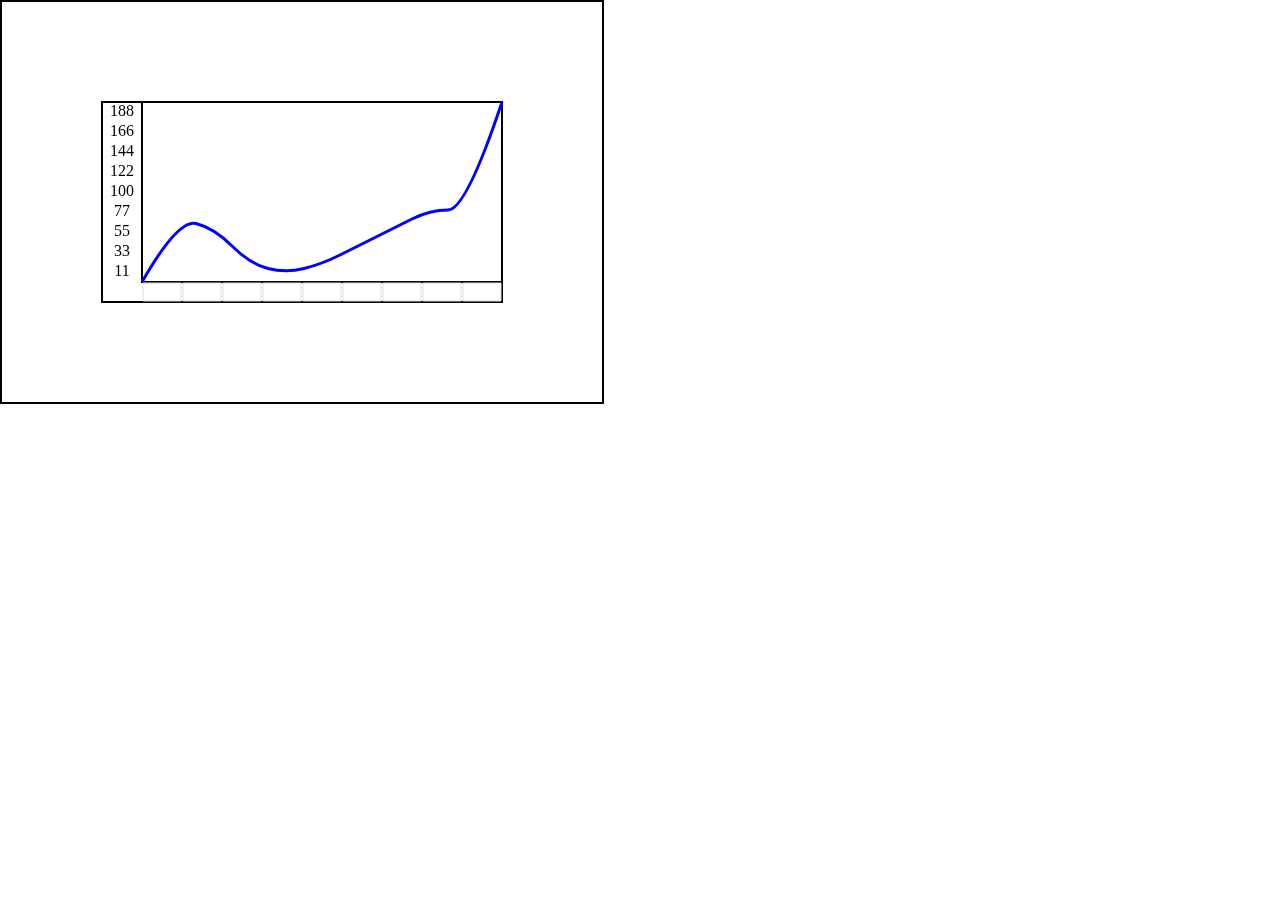
==== charts/index.html @ 8b261dc0 "....." ====
<html>
<head>
<script src="draw.js"></script>
<style>
* {margin: 0px;padding: 0px;box-sizing: border-box;}
canvas {border: 2px solid black;}
</style>
</head>
<body>
<script>
function render(p){
    var e = document.createElement("div");
    e.style.cssText = p.css;
    e.style.position = "absolute";
    e.style.left = p.x;
    e.style.top = p.y;
    e.style.width = p.w;
    e.style.height = p.h;
    e.style.boxSizing = "border-box";
    e.style.transform = "translate(-50%, -50%)";
    if (p.class) e.className = p.class;
    if (p.html) e.innerHTML = p.html;
    if (p.child) for (var c=p.child, i=0, l=c.length; i<l; ++i)
        e.appendChild(render(c[i]));
    return e;
};
var draw = new Draw({parent:document.body,w:600,h:400});
/*draw.rect({x:50,y:50,w:300,h:300,fill:"#AAAAFF",stroke:"#AAFFAA"});*/

draw.graph({
    x: 000,
    y: 000,
    w: 400,
    h: 200,
    xrange:[0,100], 
    yrange:[0,200],
    data:[{ 
        points:[
            [0,0],
            [10,70],
            [20,60],
            [30,20],
            [40,10],
            [50,20],
            [60,40],
            [70,60],
            [80,80],
            [90,80],
            [100,200]],
        lineWidth: 3,
        stroke: "blue"
    }],
});

var foo = render({
    x: "50%",
    y: "50%",
    w: "100%",
    h: 120,
    css: "border: 8px solid black",
    html: "wat",
    child: [{
        x: "50%",
        y: "50%",
        css: "border: 8px solid blue;",
        html: "wooow"
    }]});

/*document.body.appendChild(foo);*/


</script>
</body>
</html>
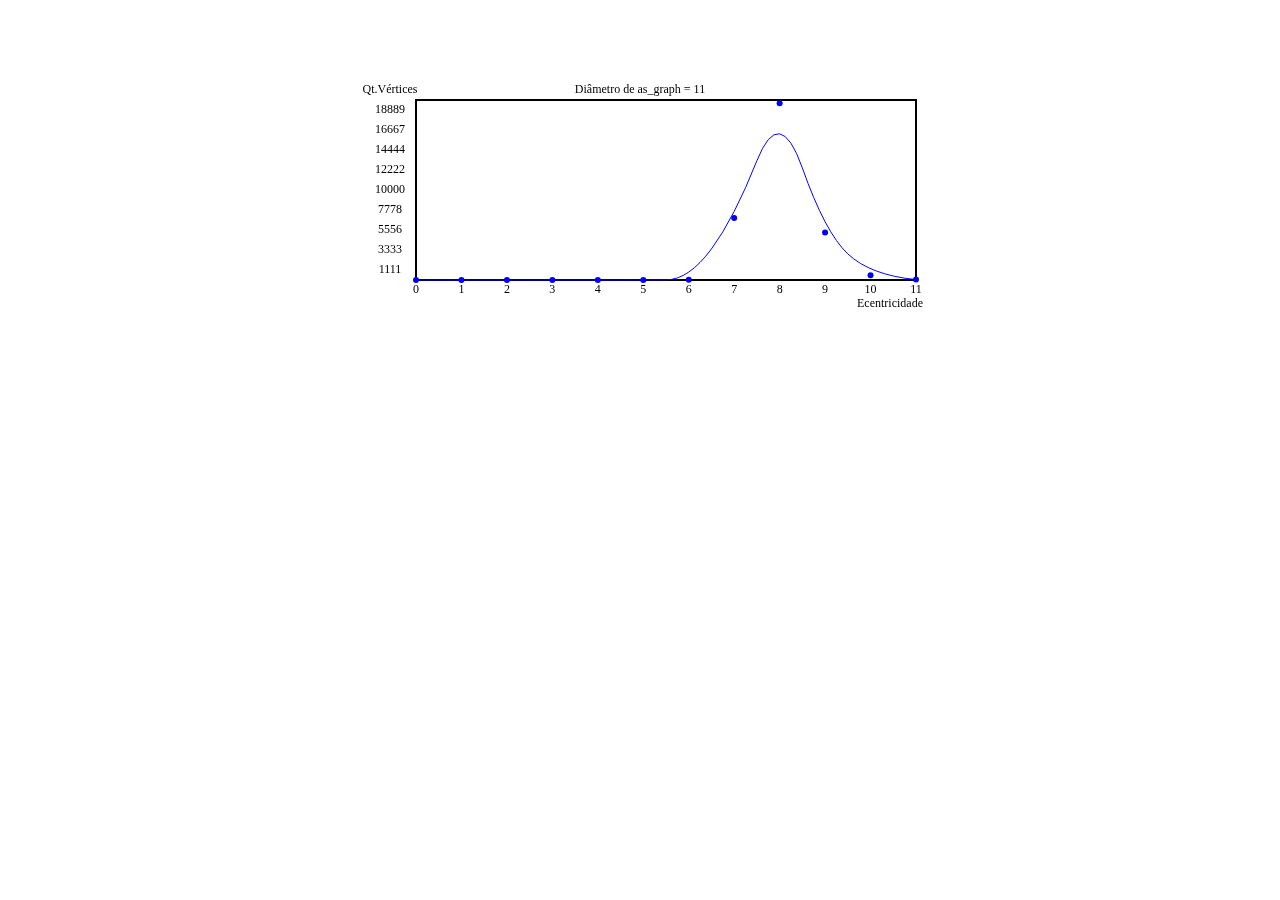
==== commit beaf0fdc: "stuffff" ====
--- a/charts/index.html
+++ b/charts/index.html
@@ -3,7 +3,6 @@
 <script src="draw.js"></script>
 <style>
 * {margin: 0px;padding: 0px;box-sizing: border-box;}
-canvas {border: 2px solid black;}
 </style>
 </head>
 <body>
@@ -24,33 +23,40 @@
         e.appendChild(render(c[i]));
     return e;
 };
-var draw = new Draw({parent:document.body,w:600,h:400});
+var draw = new Draw({parent:document.body,w:window.innerWidth,h:window.innerHeigth});
 /*draw.rect({x:50,y:50,w:300,h:300,fill:"#AAAAFF",stroke:"#AAFFAA"});*/
 
+var name = "as_graph";
+var dist = {
+    as_graph: [[1,0.6410375173691524],[2,0.21472904122278832],[3,0.05626061448201328],[4,0.02479542998301683],[5,0.015377489578508569],[6,0.007688744789254284],[7,0.005743399722093562],[8,0.004322989038134939],[9,0.0031496062992125984],[10,0.002655550409140034],[11,0.0021614945190674695],[12,0.0015748031496062992],[13,0.001883588080901652],[14,0.001667438628994905],[15,0.0010189902732746642],[16,0.0010189902732746642],[17,0.0004322989038134939],[18,0.0010807472595337347],[19,0.0007410838351088467],[20,0.0005866913694611703],[21,0.0007410838351088467],[22,0.0005249343832020997],[23,0.0004322989038134939],[24,0.00037054191755442334],[25,0.0003087849312953528],[26,0.0004322989038134939],[27,0.00037054191755442334],[28,0.0003087849312953528],[29,0.0006175698625907056],[30,0.00018527095877721167],[31,0.00033966342442488806],[32,0.00018527095877721167],[33,0.0003087849312953528],[34,0.0002779064381658175],[35,0.0002470279450362822],[36,0.00021614945190674695],[37,0.0001235139725181411],[38,0.0001543924656476764],[39,0.0001543924656476764],[40,0.00018527095877721167],[41,0.00021614945190674695],[42,0.00009263547938860583],[43,0.00009263547938860583],[44,0.0001235139725181411],[45,0.0001543924656476764],[46,0.0002779064381658175],[47,0.00009263547938860583],[49,0.0001235139725181411],[50,0.00006175698625907056],[51,0.0001235139725181411],[52,0.00006175698625907056],[53,0.00003087849312953528],[54,0.00003087849312953528],[55,0.00006175698625907056],[56,0.00003087849312953528],[57,0.0001235139725181411],[58,0.00006175698625907056],[59,0.00009263547938860583],[60,0.0001543924656476764],[61,0.00006175698625907056],[62,0.00006175698625907056],[63,0.00003087849312953528],[64,0.00009263547938860583],[65,0.00009263547938860583],[66,0.00003087849312953528],[67,0.00003087849312953528],[69,0.0001235139725181411],[70,0.00006175698625907056],[71,0.00003087849312953528],[72,0.00009263547938860583],[73,0.00006175698625907056],[74,0.00006175698625907056],[75,0.00006175698625907056],[77,0.00003087849312953528],[79,0.00006175698625907056],[80,0.00009263547938860583],[81,0.00006175698625907056],[83,0.00006175698625907056],[84,0.00006175698625907056],[85,0.00003087849312953528],[86,0.00006175698625907056],[87,0.00003087849312953528],[90,0.00003087849312953528],[91,0.00006175698625907056],[92,0.00003087849312953528],[93,0.00003087849312953528],[94,0.00006175698625907056],[95,0.00006175698625907056],[101,0.00003087849312953528],[103,0.00006175698625907056],[108,0.00003087849312953528],[110,0.00003087849312953528],[112,0.00006175698625907056],[114,0.00003087849312953528],[118,0.00006175698625907056],[119,0.00003087849312953528],[120,0.00006175698625907056],[122,0.00003087849312953528],[124,0.00003087849312953528],[126,0.00003087849312953528],[128,0.00003087849312953528],[136,0.00003087849312953528],[140,0.00003087849312953528],[144,0.00003087849312953528],[145,0.00006175698625907056],[151,0.00003087849312953528],[154,0.00003087849312953528],[158,0.00003087849312953528],[159,0.00003087849312953528],[163,0.00003087849312953528],[170,0.00003087849312953528],[171,0.00003087849312953528],[183,0.00003087849312953528],[184,0.00003087849312953528],[189,0.00003087849312953528],[202,0.00006175698625907056],[208,0.00003087849312953528],[219,0.00003087849312953528],[233,0.00003087849312953528],[240,0.00003087849312953528],[243,0.00003087849312953528],[246,0.00003087849312953528],[258,0.00006175698625907056],[276,0.00003087849312953528],[336,0.00003087849312953528],[355,0.00003087849312953528],[356,0.00003087849312953528],[370,0.00003087849312953528],[373,0.00003087849312953528],[382,0.00003087849312953528],[386,0.00003087849312953528],[417,0.00003087849312953528],[448,0.00003087849312953528],[465,0.00003087849312953528],[605,0.00003087849312953528],[1030,0.00003087849312953528],[1070,0.00003087849312953528],[1132,0.00003087849312953528],[1238,0.00003087849312953528],[1533,0.00003087849312953528],[1587,0.00003087849312953528],[2017,0.00003087849312953528],[2161,0.00003087849312953528]],
+    subdblp: [[1,0.026124731612323364],[2,0.06709941578868528],[3,0.08959904129425277],[4,0.08645328806111749],[5,0.07683627103410395],[6,0.06394367603734957],[7,0.05519548609377341],[8,0.04741598841563889],[9,0.04119438757677136],[10,0.03582164078494033],[11,0.03144754581315225],[12,0.0280721026614071],[13,0.026114745094122933],[14,0.02328856044340141],[15,0.019973036400858842],[16,0.01822539571578369],[17,0.01634793029410296],[18,0.014150896290008489],[19,0.014430518799620512],[20,0.012842662405752235],[21,0.011244819493683528],[22,0.011045089129674938],[23,0.009766814800019973],[24,0.009517151845009238],[25,0.008178958406151696],[26,0.008049133669546113],[27,0.007320117840914765],[28,0.007040495331302741],[29,0.006631048085085135],[30,0.005961951365656364],[31,0.0055724771558396165],[32,0.0056623558196434816],[33,0.004453987117391521],[34,0.004563838817596245],[35,0.004264243271583363],[36,0.0038647825435661858],[37,0.003595146552154591],[38,0.0037749038797623207],[39,0.0034353622609477204],[40,0.0034054027063464324],[41,0.002556548659309932],[42,0.003255604933339991],[43,0.0029160633145253905],[44,0.0025066160683077845],[45,0.0026264542867129375],[46,0.002286912667898337],[47,0.002306885704299196],[48,0.0021970340040944726],[49,0.0022669396314974784],[50,0.0015878563938682777],[51,0.0017975732760772956],[52,0.0016278024666699954],[53,0.0014180855844609776],[54,0.00154791032106656],[55,0.0013381934388575422],[56,0.00137813951165926],[57,0.0013182204024566834],[58,0.00120836870225196],[59,0.0011684226294502423],[60,0.0015279372846657012],[61,0.0011784091476506717],[62,0.0010785439656463775],[63,0.0010585709292455186],[64,0.0009786787836420833],[65,0.0008688270834373595],[66,0.0008188944924352124],[67,0.0008488540470365007],[68,0.0009487192290407949],[69,0.000808907974234783],[70,0.0008488540470365007],[71,0.0007190293104309182],[72,0.0008987866380386478],[73,0.0006790832376292005],[74,0.0007689619014330653],[75,0.0006591102012283417],[76,0.000878813601637789],[77,0.0005892045738253358],[78,0.0005392719828231887],[79,0.0005792180556249064],[80,0.00068906975582963],[81,0.0005392719828231887],[82,0.00046936635542018274],[83,0.0005492585010236182],[84,0.00046936635542018274],[85,0.0004493933190193239],[86,0.0005492585010236182],[87,0.0004593798372197533],[88,0.0004593798372197533],[89,0.0003994607280171768],[90,0.0004394068008188945],[91,0.0004493933190193239],[92,0.00038947420981674737],[93,0.0005892045738253358],[94,0.0003695011734158885],[95,0.00046936635542018274],[96,0.00037948769161631795],[97,0.00029959554601288263],[98,0.0003994607280171768],[99,0.00033954161881460026],[100,0.00021970340040944724],[101,0.000639137164827483],[102,0.0003595146552154591],[103,0.0002796225096120238],[104,0.00030958206421331205],[105,0.00023967643681030608],[106,0.00016977080940730013],[107,0.0003595146552154591],[108,0.0003595146552154591],[109,0.00021970340040944724],[110,0.00029959554601288263],[111,0.00017975732760772955],[112,0.00016977080940730013],[113,0.00015978429120687074],[114,0.00016977080940730013],[115,0.00018974384580815897],[116,0.0001398112548060119],[117,0.00015978429120687074],[118,0.0001997303640085884],[119,0.0001398112548060119],[120,0.00016977080940730013],[121,0.00020971688220901782],[122,0.00018974384580815897],[123,0.00017975732760772955],[124,0.00020971688220901782],[125,0.00016977080940730013],[126,0.0000998651820042942],[127,0.0001398112548060119],[128,0.00010985170020472362],[129,0.00018974384580815897],[130,0.00011983821840515304],[131,0.00012982473660558247],[132,0.00014979777300644132],[133,0.00008987866380386478],[134,0.00014979777300644132],[135,0.00008987866380386478],[136,0.00014979777300644132],[137,0.00015978429120687074],[138,0.00016977080940730013],[139,0.00006990562740300595],[140,0.0000499325910021471],[141,0.0000998651820042942],[142,0.0000998651820042942],[143,0.00011983821840515304],[144,0.00011983821840515304],[145,0.00006990562740300595],[146,0.0000499325910021471],[147,0.00011983821840515304],[148,0.00011983821840515304],[149,0.00011983821840515304],[150,0.00005991910920257652],[151,0.00006990562740300595],[152,0.0000998651820042942],[153,0.0000998651820042942],[154,0.00007989214560343537],[155,0.00011983821840515304],[156,0.000039946072801717684],[157,0.0000998651820042942],[158,0.0000499325910021471],[159,0.00005991910920257652],[160,0.00005991910920257652],[161,0.00011983821840515304],[162,0.0000499325910021471],[163,0.00007989214560343537],[164,0.0000499325910021471],[165,0.000039946072801717684],[166,0.00006990562740300595],[167,0.00006990562740300595],[168,0.00005991910920257652],[169,0.00002995955460128826],[170,0.0000499325910021471],[171,0.00005991910920257652],[172,0.00006990562740300595],[173,0.00006990562740300595],[174,0.0000499325910021471],[175,0.0000499325910021471],[176,0.000009986518200429421],[177,0.0000499325910021471],[179,0.0000499325910021471],[180,0.00007989214560343537],[181,0.000039946072801717684],[182,0.00005991910920257652],[183,0.000009986518200429421],[184,0.000039946072801717684],[186,0.000009986518200429421],[187,0.0000499325910021471],[188,0.000019973036400858842],[189,0.000039946072801717684],[190,0.00002995955460128826],[191,0.000009986518200429421],[192,0.00002995955460128826],[193,0.0000499325910021471],[194,0.00002995955460128826],[195,0.000019973036400858842],[196,0.00002995955460128826],[197,0.000019973036400858842],[198,0.000009986518200429421],[199,0.000009986518200429421],[200,0.000019973036400858842],[201,0.00005991910920257652],[202,0.000019973036400858842],[203,0.000019973036400858842],[204,0.0000998651820042942],[205,0.000019973036400858842],[206,0.00002995955460128826],[207,0.00002995955460128826],[208,0.0000499325910021471],[209,0.000039946072801717684],[210,0.000039946072801717684],[211,0.00002995955460128826],[212,0.000019973036400858842],[213,0.000039946072801717684],[214,0.000039946072801717684],[215,0.000019973036400858842],[216,0.000019973036400858842],[217,0.00002995955460128826],[218,0.000009986518200429421],[219,0.000019973036400858842],[220,0.000009986518200429421],[221,0.000039946072801717684],[222,0.00002995955460128826],[223,0.000009986518200429421],[224,0.00002995955460128826],[225,0.000009986518200429421],[226,0.000009986518200429421],[227,0.0000499325910021471],[228,0.000009986518200429421],[229,0.000009986518200429421],[230,0.000009986518200429421],[231,0.000019973036400858842],[232,0.000019973036400858842],[233,0.000019973036400858842],[234,0.000009986518200429421],[236,0.000019973036400858842],[237,0.000009986518200429421],[238,0.000009986518200429421],[240,0.000009986518200429421],[241,0.000039946072801717684],[242,0.000039946072801717684],[243,0.00002995955460128826],[244,0.000019973036400858842],[245,0.000019973036400858842],[246,0.000009986518200429421],[247,0.000039946072801717684],[249,0.000019973036400858842],[250,0.000019973036400858842],[251,0.000019973036400858842],[252,0.000009986518200429421],[253,0.000039946072801717684],[254,0.000009986518200429421],[255,0.00002995955460128826],[256,0.000019973036400858842],[257,0.000009986518200429421],[258,0.000009986518200429421],[259,0.000019973036400858842],[260,0.000009986518200429421],[261,0.000009986518200429421],[263,0.000009986518200429421],[265,0.000009986518200429421],[267,0.00002995955460128826],[268,0.000009986518200429421],[269,0.000019973036400858842],[270,0.000009986518200429421],[273,0.000039946072801717684],[274,0.000009986518200429421],[275,0.00002995955460128826],[276,0.000019973036400858842],[277,0.000019973036400858842],[279,0.000019973036400858842],[280,0.000009986518200429421],[281,0.000019973036400858842],[285,0.00002995955460128826],[286,0.000019973036400858842],[287,0.00002995955460128826],[289,0.000019973036400858842],[290,0.00002995955460128826],[291,0.000019973036400858842],[292,0.000009986518200429421],[293,0.000009986518200429421],[295,0.000009986518200429421],[296,0.000009986518200429421],[297,0.000009986518200429421],[298,0.000009986518200429421],[299,0.000009986518200429421],[300,0.000009986518200429421],[302,0.000009986518200429421],[303,0.000009986518200429421],[305,0.000009986518200429421],[307,0.000009986518200429421],[309,0.000009986518200429421],[310,0.00002995955460128826],[315,0.000039946072801717684],[316,0.000019973036400858842],[324,0.00002995955460128826],[326,0.000009986518200429421],[328,0.000019973036400858842],[329,0.000009986518200429421],[331,0.000019973036400858842],[333,0.000009986518200429421],[334,0.000009986518200429421],[340,0.000009986518200429421],[341,0.000019973036400858842],[342,0.00002995955460128826],[344,0.000009986518200429421],[345,0.000009986518200429421],[347,0.000019973036400858842],[348,0.000009986518200429421],[357,0.000009986518200429421],[360,0.000009986518200429421],[364,0.000009986518200429421],[367,0.000009986518200429421],[368,0.000009986518200429421],[369,0.000009986518200429421],[370,0.000009986518200429421],[372,0.000009986518200429421],[375,0.000019973036400858842],[380,0.000009986518200429421],[382,0.000009986518200429421],[384,0.000009986518200429421],[386,0.000009986518200429421],[387,0.000009986518200429421],[390,0.000019973036400858842],[396,0.000009986518200429421],[399,0.000009986518200429421],[406,0.000019973036400858842],[426,0.000009986518200429421],[427,0.000009986518200429421],[434,0.000009986518200429421],[438,0.000009986518200429421],[446,0.000009986518200429421],[447,0.000009986518200429421],[449,0.000009986518200429421],[450,0.000009986518200429421],[452,0.000009986518200429421],[453,0.000009986518200429421],[468,0.000009986518200429421],[472,0.000009986518200429421],[479,0.000009986518200429421],[481,0.000019973036400858842],[483,0.000009986518200429421],[484,0.000019973036400858842],[486,0.000009986518200429421],[487,0.000009986518200429421],[491,0.000009986518200429421],[505,0.000009986518200429421],[516,0.000009986518200429421],[517,0.000019973036400858842],[518,0.000009986518200429421],[522,0.000009986518200429421],[541,0.000009986518200429421],[550,0.000009986518200429421],[562,0.000009986518200429421],[571,0.000009986518200429421],[590,0.000009986518200429421],[628,0.000009986518200429421],[635,0.000009986518200429421],[638,0.000009986518200429421],[653,0.000009986518200429421],[655,0.000009986518200429421],[682,0.000009986518200429421],[688,0.000009986518200429421],[694,0.000009986518200429421],[741,0.000009986518200429421],[771,0.000009986518200429421],[781,0.000009986518200429421],[786,0.000009986518200429421],[798,0.000009986518200429421],[799,0.000009986518200429421],[800,0.000009986518200429421],[814,0.000009986518200429421],[820,0.000009986518200429421],[858,0.000009986518200429421],[1035,0.000009986518200429421]],
+    dblp: [[0,0.04782863807772395],[1,0.12905739493813997],[2,0.16276520382680626],[3,0.13962118339045873],[4,0.10214667515795951],[5,0.07356083319618464],[6,0.05320892158195648],[7,0.04096714871449936],[8,0.031677054189236574],[9,0.02579158646449757],[10,0.020453520905038245],[11,0.017258552711608505],[12,0.014640324577283884],[13,0.012546600739887372],[14,0.01094804330559352],[15,0.009174889625118962],[16,0.008218188063055005],[17,0.007131254874741504],[18,0.0065251769218109355],[19,0.0058468275718957284],[20,0.005137709211383103],[21,0.004697640804001402],[22,0.00423753676181208],[23,0.003906948787486315],[24,0.00345757812108679],[25,0.0031999771021316483],[26,0.0031069545119534027],[27,0.002741304176714299],[28,0.002550965646041889],[29,0.002318409170596275],[30,0.002124492847993932],[31,0.002092292720624539],[32,0.0020049945975341857],[33,0.0018218116507216406],[34,0.0016400598206810684],[35,0.00148621476769397],[36,0.0014704724832022668],[37,0.0013609920501463316],[38,0.001269400576740059],[39,0.0012500805003184234],[40,0.0011270044579287446],[41,0.0011291511330867043],[42,0.001035412984522472],[43,0.0010332663093645127],[44,0.0009058969166589148],[45,0.0008715501141315626],[46,0.0008472211290080214],[47,0.0008100120929367231],[48,0.0007656474730055599],[49,0.0007234295282323561],[50,0.0006869360505470444],[51,0.0006354158467560161],[52,0.0006225357958082589],[53,0.0006060779529305694],[54,0.0005796022926490687],[55,0.0005395310230338244],[56,0.0005445399317357299],[57,0.00046725962604918746],[58,0.0004350594986797948],[59,0.0004221794477320377],[60,0.00046081960057530895],[61,0.0004014282545384291],[62,0.00044579287446959236],[63,0.000389979320362645],[64,0.00036278810169515784],[65,0.0003463302588174682],[66,0.0003212857153079406],[67,0.000307690105974197],[68,0.00032200127369392704],[69,0.00027191218667487176],[70,0.00033631244141365716],[71,0.00027119662828888524],[72,0.0002804988873067098],[73,0.0002547387854111956],[74,0.00028479223762262884],[75,0.00023971205930547904],[76,0.00022754756674370845],[77,0.00019463188098832923],[78,0.00023613426737554652],[79,0.00019677855614628876],[80,0.00020250302323418078],[81,0.00019606299776030224],[82,0.00019320076421635625],[83,0.00019033853067241022],[84,0.00019176964744438323],[85,0.00015885396168900402],[86,0.0001710184542507746],[87,0.0001538450529870985],[88,0.0001853296219705047],[89,0.0001581384033030175],[90,0.00013524053495144936],[91,0.00013881832688138188],[92,0.00013380941817947635],[93,0.00016815622070682858],[94,0.00013023162624954383],[95,0.00013023162624954383],[96,0.0001259382759336248],[97,0.00012880050947757082],[98,0.00010590264112600267],[99,0.0001094804330559352],[100,0.00010733375789797569],[101,0.00010518708274001617],[102,0.00010160929081008365],[103,0.00010518708274001617],[104,0.00009874705726613763],[105,0.0000930225901782456],[106,0.00009588482372219162],[107,0.00008443588954640754],[108,0.000077995864072529],[109,0.00008515144793239404],[110,0.00008872923986232657],[111,0.000077995864072529],[112,0.00007155583859865046],[113,0.00009087591502028608],[114,0.00007370251375660997],[115,0.00007656474730055598],[116,0.00007942698084450201],[117,0.00006153802119483939],[118,0.00012951606786355731],[119,0.00006940916344069094],[120,0.00007227139698463696],[121,0.000055097995720960854],[122,0.00007084028021266395],[123,0.0000465112950891228],[124,0.00005295132056300134],[125,0.0000629691379668124],[126,0.000049373528633068814],[127,0.0000472268534751093],[128,0.00004150238638721726],[129,0.00005295132056300134],[130,0.000055097995720960854],[131,0.00004579573670313629],[132,0.00005438243733497435],[133,0.00004221794477320377],[134,0.00004865797024708231],[135,0.000038640152843271245],[136,0.000032200127369392706],[137,0.00004007126961524426],[138,0.00004865797024708231],[139,0.00003720903607129824],[140,0.00003720903607129824],[141,0.00003792459445728474],[142,0.00003792459445728474],[143,0.00003935571122925775],[144,0.00003935571122925775],[145,0.0000314845689834062],[146,0.0000314845689834062],[147,0.0000314845689834062],[148,0.000024328985123541154],[149,0.000030769010597419694],[150,0.00002647566028150067],[151,0.000027906777053473677],[152,0.00003363124414136572],[153,0.000027906777053473677],[154,0.00002003563480762213],[155,0.00002504454350952766],[156,0.000022182309965581643],[157,0.000027906777053473677],[158,0.00002075119319360863],[159,0.000019320076421635623],[160,0.000027906777053473677],[161,0.000019320076421635623],[162,0.000025760101895514166],[163,0.00002504454350952766],[164,0.00002075119319360863],[165,0.000022182309965581643],[166,0.00001860451803564912],[167,0.000027191218667487174],[168,0.000016457842877689606],[169,0.000012880050947757083],[170,0.000019320076421635623],[171,0.000017173401263676108],[172,0.000021466751579595137],[173,0.000016457842877689606],[174,0.000019320076421635623],[175,0.000011448934175784073],[176,0.000017173401263676108],[177,0.000015026726105716596],[178,0.000012164492561770577],[179,0.0000157422844917031],[180,0.000016457842877689606],[181,0.000012164492561770577],[182,0.000021466751579595137],[183,0.000011448934175784073],[184,0.000012880050947757083],[185,0.000012164492561770577],[186,0.000010733375789797569],[187,0.0000157422844917031],[188,0.000008586700631838054],[189,0.000012164492561770577],[190,0.000011448934175784073],[191,0.00000930225901782456],[192,0.000015026726105716596],[193,0.000010017817403811064],[194,0.000005724467087892036],[195,0.000014311167719730091],[196,0.000011448934175784073],[197,0.000007155583859865046],[198,0.000008586700631838054],[199,0.000008586700631838054],[200,0.000011448934175784073],[201,0.000010733375789797569],[202,0.000004293350315919027],[203,0.000013595609333743587],[204,0.00000787114224585155],[205,0.000007155583859865046],[206,0.000007155583859865046],[207,0.000008586700631838054],[208,0.000005724467087892036],[209,0.00000787114224585155],[210,0.00000930225901782456],[211,0.000007155583859865046],[212,0.0000064400254738785414],[213,0.000011448934175784073],[214,0.00000930225901782456],[215,0.00000930225901782456],[216,0.0000064400254738785414],[217,0.000007155583859865046],[218,0.0000064400254738785414],[219,0.000005724467087892036],[220,0.000005008908701905532],[221,0.000004293350315919027],[222,0.000008586700631838054],[223,0.00000930225901782456],[224,0.000007155583859865046],[225,0.000005008908701905532],[226,0.000007155583859865046],[227,0.000007155583859865046],[228,0.00000930225901782456],[229,0.000005008908701905532],[230,0.000004293350315919027],[231,0.0000064400254738785414],[232,0.000005724467087892036],[233,0.000005724467087892036],[234,0.000004293350315919027],[235,0.000004293350315919027],[236,0.000005724467087892036],[237,0.000002862233543946018],[238,0.000001431116771973009],[239,0.000004293350315919027],[240,0.000004293350315919027],[241,0.000002862233543946018],[242,0.000005724467087892036],[243,0.000003577791929932523],[244,0.000004293350315919027],[245,0.0000064400254738785414],[246,0.000005724467087892036],[247,0.000005008908701905532],[248,0.000005724467087892036],[249,0.000003577791929932523],[250,0.000003577791929932523],[251,0.000002862233543946018],[252,0.000005724467087892036],[253,0.000005008908701905532],[254,0.000003577791929932523],[255,0.000010017817403811064],[256,0.000002862233543946018],[257,0.00000787114224585155],[258,0.000003577791929932523],[259,0.000002862233543946018],[260,0.000002862233543946018],[261,0.000005724467087892036],[262,0.000001431116771973009],[263,0.000004293350315919027],[264,0.000002862233543946018],[265,0.000004293350315919027],[266,0.000002862233543946018],[267,0.000005008908701905532],[268,0.000005724467087892036],[269,0.000004293350315919027],[270,0.000001431116771973009],[271,0.0000021466751579595135],[272,0.000003577791929932523],[273,0.000004293350315919027],[274,0.000003577791929932523],[275,0.000002862233543946018],[276,0.0000021466751579595135],[277,0.000002862233543946018],[278,0.000002862233543946018],[279,0.000001431116771973009],[280,7.155583859865045e-7],[281,0.0000021466751579595135],[282,7.155583859865045e-7],[283,7.155583859865045e-7],[284,7.155583859865045e-7],[286,7.155583859865045e-7],[287,0.000002862233543946018],[288,0.000002862233543946018],[289,0.000002862233543946018],[290,0.000005008908701905532],[291,0.0000021466751579595135],[292,7.155583859865045e-7],[293,0.000001431116771973009],[294,0.000002862233543946018],[295,0.000002862233543946018],[296,0.000001431116771973009],[297,0.000004293350315919027],[298,0.000002862233543946018],[299,7.155583859865045e-7],[301,0.000002862233543946018],[302,0.000001431116771973009],[303,0.000001431116771973009],[304,0.000001431116771973009],[305,0.0000021466751579595135],[306,0.000003577791929932523],[307,0.0000021466751579595135],[308,0.000001431116771973009],[309,0.000001431116771973009],[310,0.000002862233543946018],[311,0.000001431116771973009],[312,0.0000021466751579595135],[313,0.0000021466751579595135],[314,7.155583859865045e-7],[315,0.000002862233543946018],[316,0.0000021466751579595135],[317,0.000001431116771973009],[318,7.155583859865045e-7],[319,7.155583859865045e-7],[320,0.0000021466751579595135],[321,0.000001431116771973009],[322,0.000001431116771973009],[324,0.0000021466751579595135],[325,0.000002862233543946018],[327,0.000004293350315919027],[328,0.000003577791929932523],[329,0.0000021466751579595135],[330,7.155583859865045e-7],[331,0.0000021466751579595135],[332,0.000002862233543946018],[333,0.000001431116771973009],[334,0.0000021466751579595135],[335,0.000001431116771973009],[336,0.000001431116771973009],[337,0.000001431116771973009],[339,0.000002862233543946018],[340,7.155583859865045e-7],[341,0.000002862233543946018],[342,0.0000021466751579595135],[343,7.155583859865045e-7],[345,7.155583859865045e-7],[346,7.155583859865045e-7],[347,0.000001431116771973009],[348,0.000001431116771973009],[349,0.000001431116771973009],[350,0.000001431116771973009],[351,0.000001431116771973009],[352,0.0000021466751579595135],[354,7.155583859865045e-7],[355,7.155583859865045e-7],[356,7.155583859865045e-7],[357,7.155583859865045e-7],[358,7.155583859865045e-7],[359,7.155583859865045e-7],[361,0.0000021466751579595135],[362,7.155583859865045e-7],[363,7.155583859865045e-7],[364,7.155583859865045e-7],[365,7.155583859865045e-7],[366,7.155583859865045e-7],[367,0.0000021466751579595135],[368,0.000001431116771973009],[370,7.155583859865045e-7],[372,7.155583859865045e-7],[374,7.155583859865045e-7],[375,0.000002862233543946018],[376,0.000001431116771973009],[379,7.155583859865045e-7],[382,7.155583859865045e-7],[383,0.000001431116771973009],[384,7.155583859865045e-7],[385,7.155583859865045e-7],[386,0.0000021466751579595135],[388,0.0000021466751579595135],[389,7.155583859865045e-7],[390,7.155583859865045e-7],[391,7.155583859865045e-7],[392,0.000002862233543946018],[394,0.0000021466751579595135],[396,7.155583859865045e-7],[399,0.000001431116771973009],[400,0.000001431116771973009],[401,7.155583859865045e-7],[403,7.155583859865045e-7],[404,7.155583859865045e-7],[405,7.155583859865045e-7],[406,7.155583859865045e-7],[407,7.155583859865045e-7],[408,0.000001431116771973009],[410,7.155583859865045e-7],[411,7.155583859865045e-7],[418,7.155583859865045e-7],[420,0.000001431116771973009],[421,0.0000021466751579595135],[422,0.000001431116771973009],[423,7.155583859865045e-7],[425,7.155583859865045e-7],[427,0.000001431116771973009],[428,0.000001431116771973009],[430,7.155583859865045e-7],[434,0.000001431116771973009],[435,7.155583859865045e-7],[439,0.000001431116771973009],[440,0.000001431116771973009],[441,0.000001431116771973009],[442,0.000001431116771973009],[444,7.155583859865045e-7],[446,0.000001431116771973009],[449,7.155583859865045e-7],[450,0.000001431116771973009],[452,7.155583859865045e-7],[456,7.155583859865045e-7],[458,7.155583859865045e-7],[463,7.155583859865045e-7],[465,7.155583859865045e-7],[468,7.155583859865045e-7],[470,7.155583859865045e-7],[471,7.155583859865045e-7],[472,0.0000021466751579595135],[479,0.000001431116771973009],[480,7.155583859865045e-7],[483,7.155583859865045e-7],[484,7.155583859865045e-7],[486,7.155583859865045e-7],[487,0.000001431116771973009],[489,0.000001431116771973009],[491,7.155583859865045e-7],[492,0.000001431116771973009],[494,7.155583859865045e-7],[496,0.000001431116771973009],[498,7.155583859865045e-7],[501,7.155583859865045e-7],[503,7.155583859865045e-7],[504,7.155583859865045e-7],[508,7.155583859865045e-7],[510,7.155583859865045e-7],[514,7.155583859865045e-7],[516,7.155583859865045e-7],[517,0.000001431116771973009],[518,0.000001431116771973009],[521,7.155583859865045e-7],[522,7.155583859865045e-7],[524,0.000001431116771973009],[527,7.155583859865045e-7],[531,0.000001431116771973009],[536,7.155583859865045e-7],[540,7.155583859865045e-7],[541,0.000001431116771973009],[548,7.155583859865045e-7],[549,7.155583859865045e-7],[550,7.155583859865045e-7],[552,7.155583859865045e-7],[554,7.155583859865045e-7],[555,7.155583859865045e-7],[556,7.155583859865045e-7],[560,7.155583859865045e-7],[564,7.155583859865045e-7],[567,7.155583859865045e-7],[571,7.155583859865045e-7],[584,7.155583859865045e-7],[589,0.0000021466751579595135],[590,7.155583859865045e-7],[598,7.155583859865045e-7],[614,7.155583859865045e-7],[628,7.155583859865045e-7],[630,7.155583859865045e-7],[638,7.155583859865045e-7],[639,7.155583859865045e-7],[643,7.155583859865045e-7],[651,7.155583859865045e-7],[652,7.155583859865045e-7],[653,7.155583859865045e-7],[655,7.155583859865045e-7],[656,7.155583859865045e-7],[658,7.155583859865045e-7],[659,7.155583859865045e-7],[660,7.155583859865045e-7],[661,7.155583859865045e-7],[664,7.155583859865045e-7],[665,7.155583859865045e-7],[682,7.155583859865045e-7],[683,7.155583859865045e-7],[685,7.155583859865045e-7],[686,7.155583859865045e-7],[688,7.155583859865045e-7],[690,7.155583859865045e-7],[694,7.155583859865045e-7],[712,0.000001431116771973009],[718,7.155583859865045e-7],[720,7.155583859865045e-7],[722,7.155583859865045e-7],[726,7.155583859865045e-7],[727,7.155583859865045e-7],[729,7.155583859865045e-7],[730,7.155583859865045e-7],[733,7.155583859865045e-7],[741,7.155583859865045e-7],[761,7.155583859865045e-7],[765,7.155583859865045e-7],[771,7.155583859865045e-7],[772,7.155583859865045e-7],[786,7.155583859865045e-7],[787,7.155583859865045e-7],[798,7.155583859865045e-7],[800,7.155583859865045e-7],[801,7.155583859865045e-7],[812,7.155583859865045e-7],[820,7.155583859865045e-7],[821,7.155583859865045e-7],[849,7.155583859865045e-7],[858,7.155583859865045e-7],[881,7.155583859865045e-7],[885,7.155583859865045e-7],[912,7.155583859865045e-7],[917,7.155583859865045e-7],[935,7.155583859865045e-7],[945,7.155583859865045e-7],[961,7.155583859865045e-7],[996,7.155583859865045e-7],[1035,7.155583859865045e-7],[1054,7.155583859865045e-7],[1063,7.155583859865045e-7],[1079,7.155583859865045e-7],[1119,7.155583859865045e-7],[1131,7.155583859865045e-7],[1166,7.155583859865045e-7],[1168,7.155583859865045e-7],[1219,7.155583859865045e-7],[1638,7.155583859865045e-7]]
+};
+var nodesByDiameter = {
+    as_graph: [[0,0],[1,0],[2,0],[3,0],[4,0],[5,0],[6,24],[7,6880],[8,19633],[9,5268],[10,534],[11,46]],
+    subdblp: [[0,0],[1,0],[2,71],[3,19],[4,36],[5,472],[6,47352],[7,52185]],
+    dblp: [[0,71339],[1,10],[2,146550],[3,4462],[4,894],[5,265],[6,73],[7,18],[8,0],[9,0],[10,0],[11,0],[12,32],[13,18179],[14,314930],[15,570542],[16,213386],[17,44412],[18,9459],[19,2146],[20,590],[21,151],[22,43],[23,13],[24,2]]};
+var scl = 1.1;
+var gw = 552;
+var gh = 200;
 draw.graph({
-    x: 000,
-    y: 000,
-    w: 400,
-    h: 200,
-    xrange:[0,100], 
-    yrange:[0,200],
+    x: 0,
+    y: 0,
+    w: gw,
+    h: gh,
+    xrange:[0,11], 
+    yrange:[0,20000],
+    title: {text:"Diâmetro de "+name+" = 11", font:"Arial 12px"},
+    xLabel: {text:"Ecentricidade", font:"Arial 12px", w:42, h:20, center:false},
+    yLabel: {text:"Qt.Vértices", font:"Arial 12px", w:52, h:20},
     data:[{ 
-        points:[
-            [0,0],
-            [10,70],
-            [20,60],
-            [30,20],
-            [40,10],
-            [50,20],
-            [60,40],
-            [70,60],
-            [80,80],
-            [90,80],
-            [100,200]],
-        lineWidth: 3,
-        stroke: "blue"
+        points:nodesByDiameter[name],
+        lineWidth: 1,
+        lineStroke: "blue",
+        circleFill: "blue"
     }],
 });
+
 
 var foo = render({
     x: "50%",
